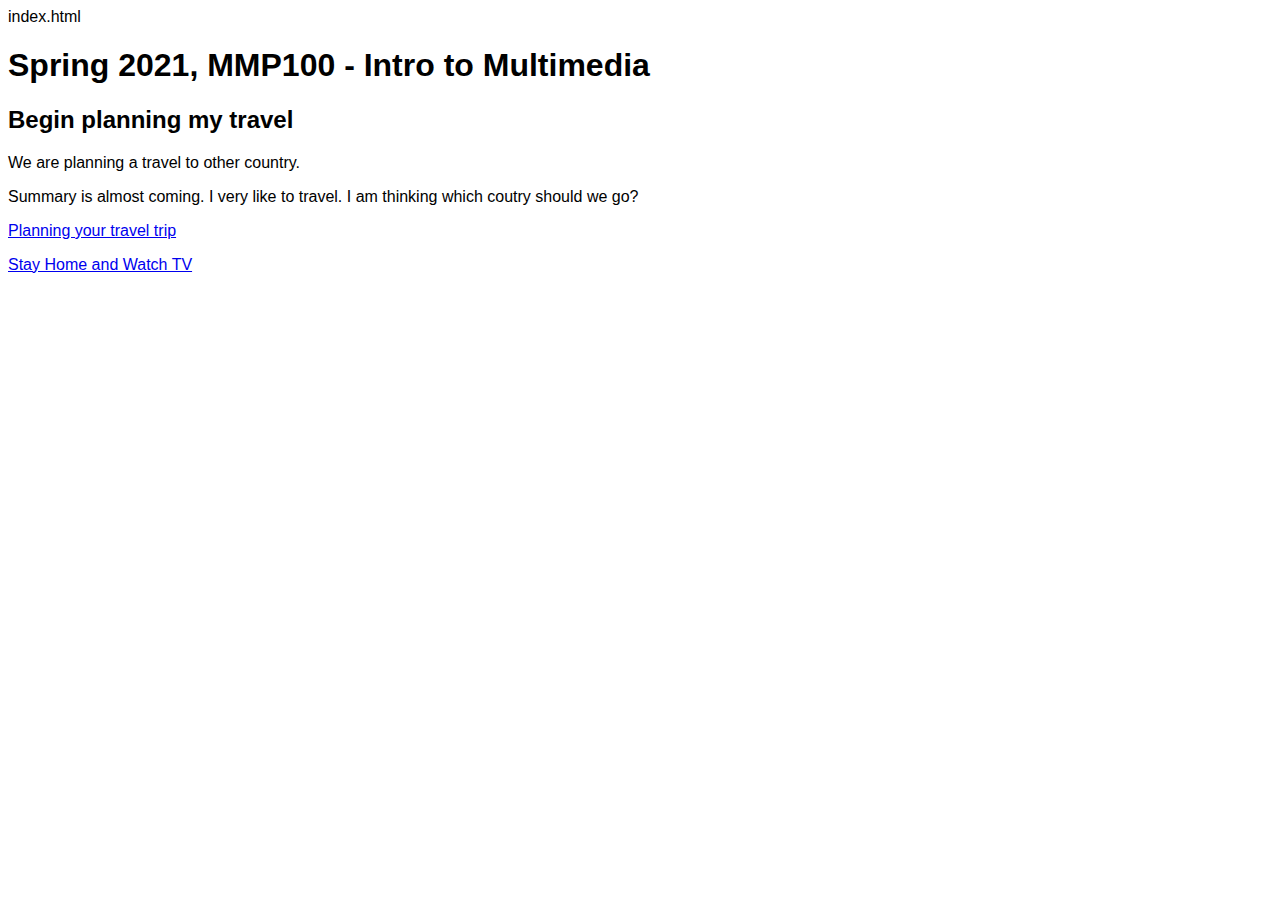
==== index.html @ 35d47935 "Add files via upload" ====
index.html

<!DOCTYPE html>
  <head>
    <title>Spring 2021, MMP100 - “Choose your own adventure” Story</title>
    <link rel="stylesheet" href="style.css">
  </head>  
  <body>
    <h1>Spring 2021, MMP100 - Intro to Multimedia</h1>
    <h2>Begin planning my travel</h2>

    <p>We are planning a travel to other country.</p>
    <p>Summary is almost coming. I very like to travel. I am thinking which coutry should we go?</p>
    
    <p>
      <a href="Planning.html">Planning your travel trip</a>
    </p>

    <p>
      <a href="Stay">Stay Home and Watch TV</a>
    </p>   
  </body>
</html>
---- style.css ----
style.css

h1 {
  font-size: 5rem;
  color: red;
}

body {
  font-family: arial, sans-serif;
}
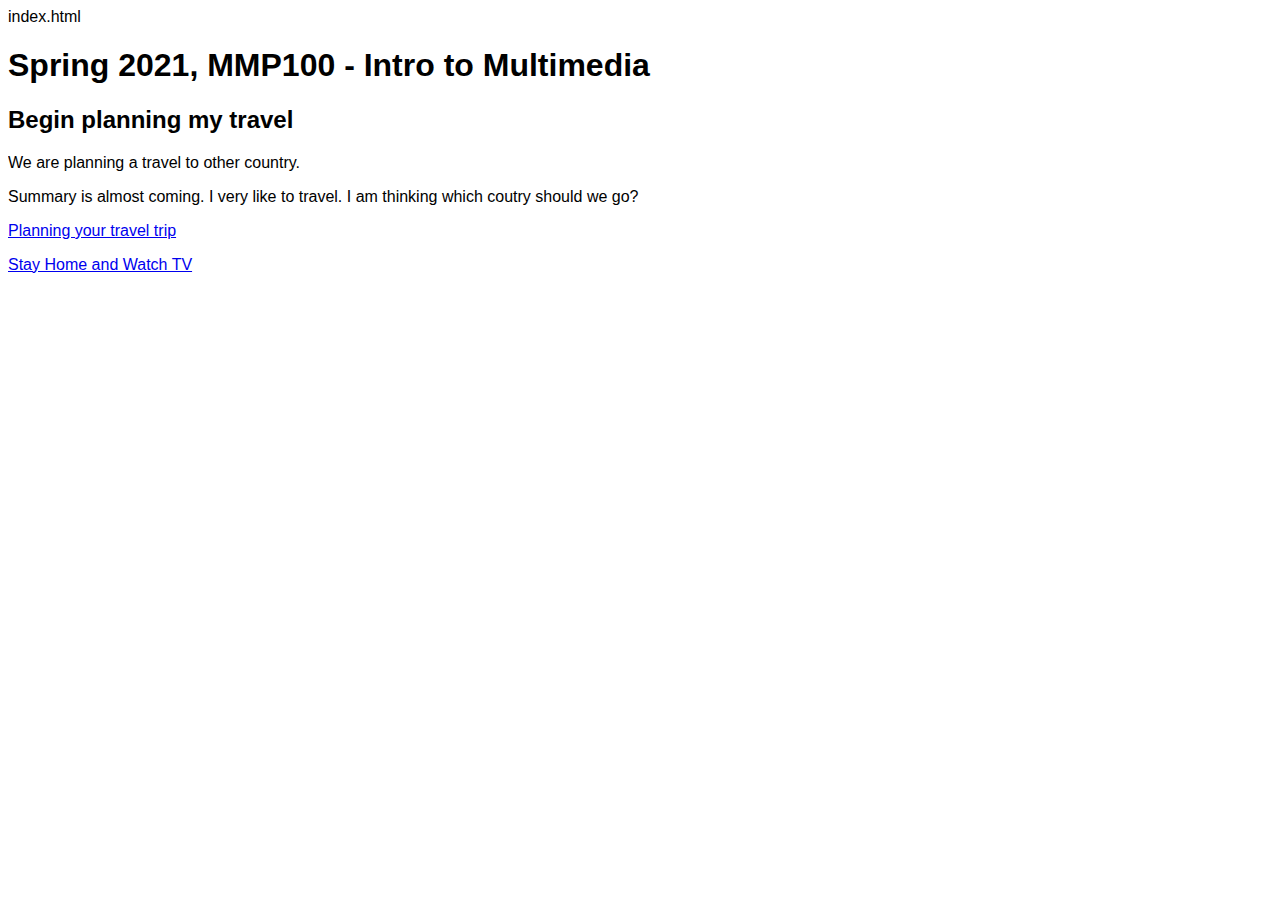
==== commit 924b8210: "Update index.html" ====
--- a/index.html
+++ b/index.html
@@ -20,4 +20,5 @@
       <a href="Stay">Stay Home and Watch TV</a>
     </p>   
   </body>
-</html>+
+</html>
